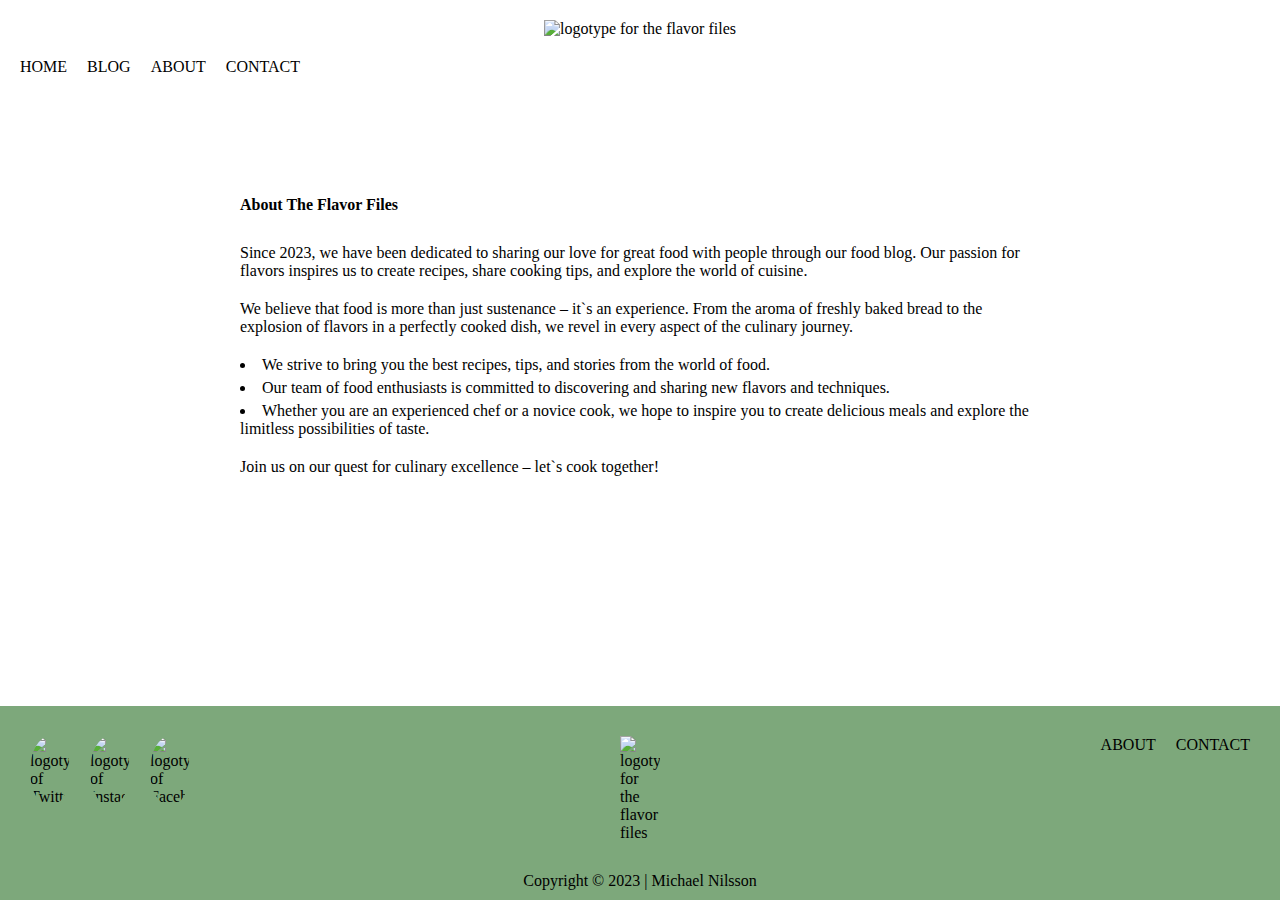
==== about.html @ 015ff8da "CSS fixes and added Hotjar" ====
<!DOCTYPE html>
<html lang="en">
  <head>
    <meta charset="UTF-8" />
    <meta http-equiv="X-UA-Compatible" content="IE=edge" />
    <meta name="viewport" content="width=device-width, initial-scale=1.0" />
    <meta
      name="description"
      content="Learn more about our food blog The Flavor Files"
    />
    <title>The Flavor Files | About Us</title>
    <link rel="preconnect" href="https://fonts.googleapis.com" />
    <link rel="preconnect" href="https://fonts.gstatic.com" crossorigin />
    <link rel="preconnect" href="https://fonts.googleapis.com" />
    <link rel="preconnect" href="https://fonts.gstatic.com" crossorigin />
    <link rel="preconnect" href="https://fonts.googleapis.com" />
    <link rel="preconnect" href="https://fonts.gstatic.com" crossorigin />
    <link
      href="https://fonts.googleapis.com/css2?family=Hind:wght@300;400;700&family=Montserrat:wght@400;700&display=swap"
      rel="stylesheet"
    />

    <link rel="stylesheet" href="css/styles.css" />
    <link rel="stylesheet" href="css/about.css" />
    <link rel="stylesheet" href="css/media.css" />

    <link rel="icon" type="image/x-icon" href="images/logo/small_logo.svg" />
    <link rel="icon" href="data:;base64,=" />

    <script defer src="js/components/navigation.js"></script>

    <!-- Hotjar Tracking Code for The Flavor Files -->
    <script>
      (function (h, o, t, j, a, r) {
        h.hj =
          h.hj ||
          function () {
            (h.hj.q = h.hj.q || []).push(arguments);
          };
        h._hjSettings = { hjid: 3504541, hjsv: 6 };
        a = o.getElementsByTagName("head")[0];
        r = o.createElement("script");
        r.async = 1;
        r.src = t + h._hjSettings.hjid + j + h._hjSettings.hjsv;
        a.appendChild(r);
      })(window, document, "https://static.hotjar.com/c/hotjar-", ".js?sv=");
    </script>
    <!--  -->
  </head>

  <body>
    <header>
      <a href="/"
        ><img
          src="images/logo/color_logo-no_background.png"
          alt="logotype for the flavor files"
          class="logo"
      /></a>
      <img
        src="images/icons/hamburger.svg"
        alt="hamburger menu icon"
        id="hamburger-icon"
      />
      <nav>
        <ul>
          <li><a href="/">home</a></li>
          <li><a href="blog.html">blog</a></li>
          <li><a href="about.html" class="active">about</a></li>
          <li><a href="contact.html">contact</a></li>
        </ul>
        <div class="navlogo">
          <a href="/">
            <img
              src="images/logo/small_logo.svg"
              alt="logotype for the flavor files"
          /></a>
        </div>
      </nav>
    </header>

    <main>
      <section class="about flex">
        <h1>About The Flavor Files</h1>
        <div class="about-content flex">
          <p>
            Since 2023, we have been dedicated to sharing our love for great
            food with people through our food blog. Our passion for flavors
            inspires us to create recipes, share cooking tips, and explore the
            world of cuisine.
          </p>
          <p>
            We believe that food is more than just sustenance – it`s an
            experience. From the aroma of freshly baked bread to the explosion
            of flavors in a perfectly cooked dish, we revel in every aspect of
            the culinary journey.
          </p>
          <ul class="about-list flex">
            <li>
              We strive to bring you the best recipes, tips, and stories from
              the world of food.
            </li>
            <li>
              Our team of food enthusiasts is committed to discovering and
              sharing new flavors and techniques.
            </li>
            <li>
              Whether you are an experienced chef or a novice cook, we hope to
              inspire you to create delicious meals and explore the limitless
              possibilities of taste.
            </li>
          </ul>
          <p>
            Join us on our quest for culinary excellence – let`s cook together!
          </p>
        </div>
      </section>
    </main>

    <footer>
      <div class="social flex">
        <a
          href="https://www.twitter.com"
          target="_blank"
          aria-label="Visit our Twitter page"
        >
          <img
            src="images/icons/icon_twitter.svg"
            alt="logotype of Twitter"
            class="icon icon-twitter"
        /></a>
        <a
          href="https://www.instagram.com"
          target="_blank"
          aria-label="Visit our Instagram page"
        >
          <img
            src="images/icons/icon_instagram.svg"
            alt="logotype of Instagram"
            class="icon icon-instagram"
        /></a>
        <a
          href="https://www.facebook.com"
          target="_blank"
          aria-label="Visit our Facebook page"
        >
          <img
            src="images/icons/icon_facebook.svg"
            alt="logotype of Facebook"
            class="icon icon-facebook"
        /></a>
      </div>

      <div class="logo-bottom">
        <a href="/">
          <img
            src="images/logo/small_logo-white.svg"
            alt="logotype for the flavor files"
        /></a>
      </div>

      <div class="footer-menu">
        <ul class="flex">
          <li><a href="about.html" class="active">About</a></li>
          <li><a href="contact.html">Contact</a></li>
        </ul>
      </div>

      <div class="copy">
        <p>
          Copyright &copy; 2023 |
          <a href="https://www.michaelriver.dev" target="_blank"
            >Michael Nilsson</a
          >
        </p>
      </div>
    </footer>
  </body>
</html>
---- css/styles.css ----
@import "../css/import/variables.css";
@import "../css/import/links.css";

* {
    margin: 0px;
    padding: 0px;
    box-sizing: border-box;
}

html {
    scroll-behavior: smooth;
}

body {
    background: var(--clr-white);
    font-family: var(--ff-body);
    color: var(--clr-black);
    font-size: var(--fs-200);
    display: grid;
    grid-template-rows: auto 1fr auto;
    min-height: 100vh;
    box-sizing: border-box;
    font-family: var(--ff-paragraph);
}

img {
    display: block;
    width: 100%;
}

h1, h2, h3 {
    font-family: var(--ff-heading);
}

h1 {
    font-size: var(--fs-500);
    color: var(--clr-heading);
}

h2 {
    font-size: var(--fs-400);
}

h3 {
    font-size: var(--fs-300);
}

input, textarea {
    font-size: var(--fs-200);
    padding: 12px;
    border: 2px solid #7DA87B;
    border-radius: 10px;
}

input:hover, textarea:hover {
    box-shadow: 0px 0px 5px var(--clr-heading);
    transition: all 0.25s;
}

input:focus-visible, textarea:focus-visible {
    outline: none;
    background: #f4f4f4;
}

.container {
    width: min(100% - 100px, 1200px);
    margin-inline: auto;
}

.flex, .split {
    display: flex;
    flex-direction: column;
}

.visually-hidden {
    border-width: 0;
    clip: rect(1px, 1px, 1px, 1px);
    height: 1px;
    overflow: hidden;
    padding: 0;
    position: absolute;
    white-space: nowrap;
    width: 1px;
}

.error {
    color: darkred;
    border: 4px solid darkred;
    padding: 30px;
    margin: 20px;
    font-family: var(--ff-heading);
    font-weight: var(--fw-bold);text-align: center;
}

/* Header */
header {
    display: flex;
    align-items: flex-start;
    padding: 20px;
    width: 100%;
    background: var(--clr-white);
    position: sticky;
    top: 0px;
    z-index: 999;
}

.logo {
    max-width: 240px;
}

#hamburger-icon {
    max-width: 50px;
    margin-left: auto;
}

nav {
    top: 90px;
    left: 0px;
    z-index: 999;
    position: absolute;
    display: none;
    background: var(--clr-white);
    width: 100%;
    animation: displaynav 0.25s ease-in-out;
    transform-origin: top;
    justify-content: center
}

@keyframes displaynav {
    0% {
        transform: scaleY(0);
    }
    100% {
        transform: scaleY(1);
    }
}

.display-nav {
    display: flex;
}

nav ul {
    padding: 50px;
    display: flex;
    flex-direction: column;
    gap: 50px;
    align-items: center;
}

nav li {
    font-family: var(--ff-heading);
    font-weight: var(--fw-bold);
    font-size: var(--fs-300);
    text-transform: uppercase;
    display: block;
}

.navlogo {
    display: none;
    width: 40px;
    margin-left: auto;
}
/*  */

/* Footer */
footer {
    display: grid;
    grid-template-columns: 1fr;
    justify-items: center;
    gap: 30px;
    background: linear-gradient(270deg, #7DA87B 0%, #7DA87B 100%);
    color: var(--clr-white);
    padding: 30px 30px 10px;
}

footer li {
    display: inline-block;
    font-family: var(--ff-heading);
    font-weight: var(--fw-bold);
    text-transform: uppercase;
}

.social, .footer-menu ul {
    flex-direction: row;
    gap: 20px;
}

.logo-bottom {
    display: none;
}

.copy {
    font-size: var(--fs-200);
}
/*  */

/* Loader */
.loader {
    width: 58px;
    height: 58px;
    border-radius: 50%;
    display: inline-block;
    border-top: 5px solid var(--clr-logo);
    border-right: 5px solid transparent;
    box-sizing: border-box;
    animation: rotation 1s linear infinite;
    justify-self: center;
    align-self: center;
}
  
@keyframes rotation {
    0% {
        transform: rotate(0deg);
    }
    100% {
        transform: rotate(360deg);
    }
} 
/*  */

.icon-close {
    width: 40px;
    align-self: flex-end;
    cursor: pointer;
}

/* Modal Overlay */
.modal-overlay {
    display: none;
    position: fixed;
    top: 0;
    left: 0;
    width: 100%;
    height: 100%;
    background-color: rgba(0, 0, 0, 0.8);
    z-index: 999;
  }
---- css/about.css ----
.about {
    gap: 30px;
    padding-block: 50px 100px;
    justify-content: center;
    width: min(100% - 100px, 800px);
    margin-inline: auto;
}

.about h1 {
    text-align: center;
}

.about-content {
    gap: 20px;
}

.about-list {
    list-style: inside;
    gap: 5px;
}
---- css/media.css ----
@media (min-width: 600px) {

    body {
        font-size: var(--fs-300);
    }

    h1 {
        font-size: var(--fs-600);
    }

    h2 {
        font-size: var(--fs-500);
    }

    h3 {
        font-size: var(--fs-400);
    }

    /* Header */
    header {
        flex-direction: column;
        align-items: center;
        position: relative;
        gap: 20px;
    }

    .logo {
        max-width: 400px;
    }

    nav {
        top: 131px;
        display: flex;
        position: unset;
        animation: none;
        width: 100%;
        justify-content: flex-start;
    }

    nav ul {
        flex-direction: row;
        gap: 20px;
        padding: unset;
    }

    .display-navlogo {
        display: block;
    }

    .scrolled {
        position: fixed;
        padding-block: 10px;
        padding-inline: 20px;
        top: 0px;
    }

    #hamburger-icon {
        display: none;
    }
    /*  */

    .intro {
        min-height: 60vh;
    }

    .subscribe-container {
        padding: 50px 50px 100px;
    }

    .about h1 {
        text-align: left;
    }

    .contact-form {
        align-items: center;
        gap: 50px;
    }
}

@media (min-width: 900px) {
    .split {
        flex-direction: row;
    }

    .intro .container {
        text-align: center;
    }

    .featured {
        padding-block: 100px;
    }

    .featured__wrapper {
        gap: 20px;
    }

    .carousel-buttons {
        grid-area: 1/1;
        justify-content: flex-end;
        gap: 10px;
    }

    .carousel-button {
        width: 50px;
        display: block;
    }

    .carousel {
        grid-area: 2;
        justify-content: center;
    }

    .carousel-inner {
        gap: 20px;
        justify-content: flex-start;
        max-width: 550px;
        margin-inline: 0;
    }

    .featured-post {
        box-shadow: none;
        width: 265px;
        padding: 10px;
        margin: 0;
    }
    
    .featured__wrapper h2 {
        grid-area: 1/1;
        margin-inline: 10px;
    }

    .featured-post:hover {
        transform: scale(1.05);
    }

    .featured-post h3 {
        font-size: var(--fs-300);
    }

    .featured-image {
        border-radius: 20px;
        min-height: 260px;
    }

    /* Footer */
    footer {
        grid-template-columns: 1fr auto 1fr;
    }

    .social {
        justify-self: start;
    }

    .footer-menu {
        justify-self: end;
    }

    .logo-bottom {
        width: 40px;
        display: block;
        transition: transform 0.25s;
    }

    .logo-bottom:hover {
        transform: scale(1.2);
    }

    .copy {
        grid-area: 2/-3;
    }
    /*  */

    .subscribe-success {
        margin-top: 50px;
    }

    #signup-form {
        align-items: center;
    }

    .blog {
        padding-block: 100px 200px;
    }

    .cardcontainer {
        gap: 100px;
    }

    .card {
        gap: 50px;
        padding: 0px;
        box-shadow: 0px 4px 10px rgba(0, 0, 0, 0.25);
    }

    .card:hover {
        box-shadow: 0px 4px 20px rgba(0, 0, 0, 0.25);
    }

    .card > * {
        flex: 1;
    }

    .card-content {
        gap: 30px;  
    }

    .card-action {
        align-self: center;
    }

    .card-button {
        display: block;
        max-width: 250px;
    }

    .card-image {
        border-radius: 20px 0px 0px 20px;
        height: 400px;
    }

    .breadcrumb {
        padding-top: 30px;
    }

    .blogpost-container, .about {
        padding-block: 100px 200px;
    }

    .blogpost {
        grid-template-columns: 1fr auto;
        gap: 100px;
    }

    .blogpost h1 {
        grid-column: 1/3;
    }

    .description {
        align-self: center;
        grid-area: 2/2;
    }

    .post-image {
        grid-area: 2/1;
        width: 380px;
        height: 380px;
        transition: all 0.25s;
    }

    .post-image:hover {
        cursor: zoom-in;
        filter: drop-shadow(0px 4px 10px var(--clr-black));
    }

    .ingredients {
        grid-area: 3/1;
    }

    .instructions {
        grid-area: 3/2;
    }

    .contact {
        padding-block: 100px 200px;
        
        align-items: center;
    }

    .contact-form h1 {
        align-self: flex-start;
    }

    .contact-form input, .contact-form textarea {
        min-width: 300px;
    }

    .contact-form__action {
        align-self: flex-end;
    }
}

@media (min-width: 1200px) {
    .container {
        width: min(100% - 200px, 1200px);
    }

    .carousel-inner {
        max-width: 800px;
        gap: 10px;
    }

    .featured-post {
        width: 260px;
    }
}
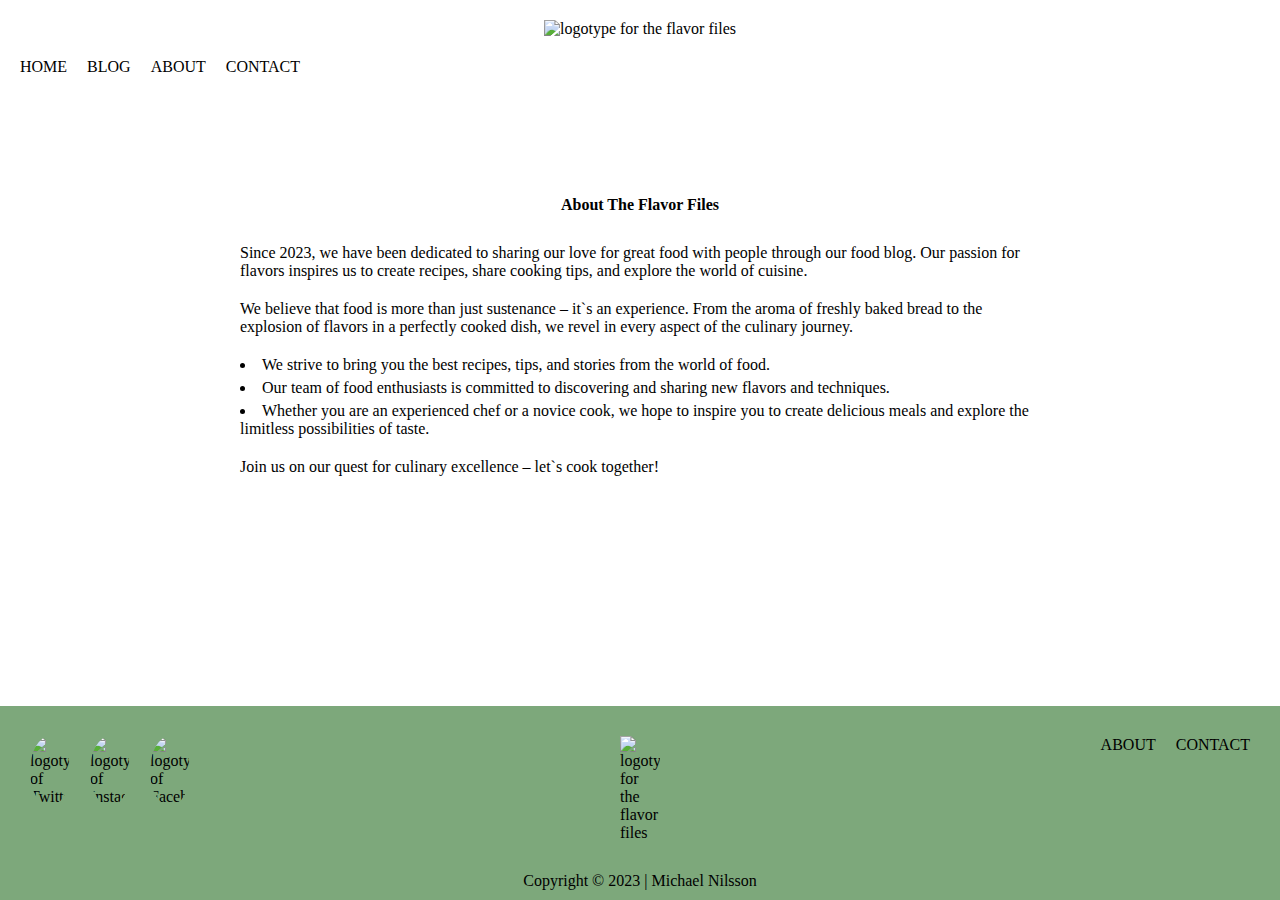
==== commit 7d535cb1: "overall CSS and small fixes" ====
--- a/about.html
+++ b/about.html
@@ -50,7 +50,7 @@
 
   <body>
     <header>
-      <a href="/"
+      <a href="/" aria-label="go to our home page"
         ><img
           src="images/logo/color_logo-no_background.png"
           alt="logotype for the flavor files"
@@ -69,7 +69,7 @@
           <li><a href="contact.html">contact</a></li>
         </ul>
         <div class="navlogo">
-          <a href="/">
+          <a href="/" aria-label="go to our home page">
             <img
               src="images/logo/small_logo.svg"
               alt="logotype for the flavor files"
@@ -151,7 +151,7 @@
       </div>
 
       <div class="logo-bottom">
-        <a href="/">
+        <a href="/" aria-label="go to our home page">
           <img
             src="images/logo/small_logo-white.svg"
             alt="logotype for the flavor files"
--- a/css/styles.css
+++ b/css/styles.css
@@ -50,6 +50,7 @@
     padding: 12px;
     border: 2px solid #7DA87B;
     border-radius: 10px;
+    width: 100%;
 }
 
 input:hover, textarea:hover {
@@ -58,8 +59,13 @@
 }
 
 input:focus-visible, textarea:focus-visible {
+    box-shadow: 0px 0px 5px var(--clr-heading);
     outline: none;
     background: #f4f4f4;
+}
+
+input:focus::placeholder, textarea:focus::placeholder {
+    opacity: 0;
 }
 
 .container {
--- a/css/about.css
+++ b/css/about.css
@@ -2,12 +2,14 @@
     gap: 30px;
     padding-block: 50px 100px;
     justify-content: center;
+    align-items: center;
     width: min(100% - 100px, 800px);
     margin-inline: auto;
 }
 
 .about h1 {
     text-align: center;
+    max-width: 185px;
 }
 
 .about-content {
--- a/css/media.css
+++ b/css/media.css
@@ -69,11 +69,15 @@
 
     .about h1 {
         text-align: left;
-    }
-
-    .contact-form {
-        align-items: center;
-        gap: 50px;
+        max-width: 100%;
+    }
+
+    .search-sort {
+        align-items: flex-end;
+    }
+
+    .search-sort h2 {
+        font-size: var(--fs-400);
     }
 }
 
@@ -142,6 +146,10 @@
         min-height: 260px;
     }
 
+    .featured__action {
+        display: none;
+    }
+
     /* Footer */
     footer {
         grid-template-columns: 1fr auto 1fr;
@@ -182,7 +190,7 @@
         padding-block: 100px 200px;
     }
 
-    .cardcontainer {
+    .cardcontainer__wrapper {
         gap: 100px;
     }
 
@@ -215,7 +223,7 @@
 
     .card-image {
         border-radius: 20px 0px 0px 20px;
-        height: 400px;
+        height: 300px;
     }
 
     .breadcrumb {
@@ -262,20 +270,10 @@
 
     .contact {
         padding-block: 100px 200px;
-        
-        align-items: center;
-    }
-
-    .contact-form h1 {
-        align-self: flex-start;
     }
 
     .contact-form input, .contact-form textarea {
         min-width: 300px;
-    }
-
-    .contact-form__action {
-        align-self: flex-end;
     }
 }
 
@@ -292,4 +290,4 @@
     .featured-post {
         width: 260px;
     }
-}+}
